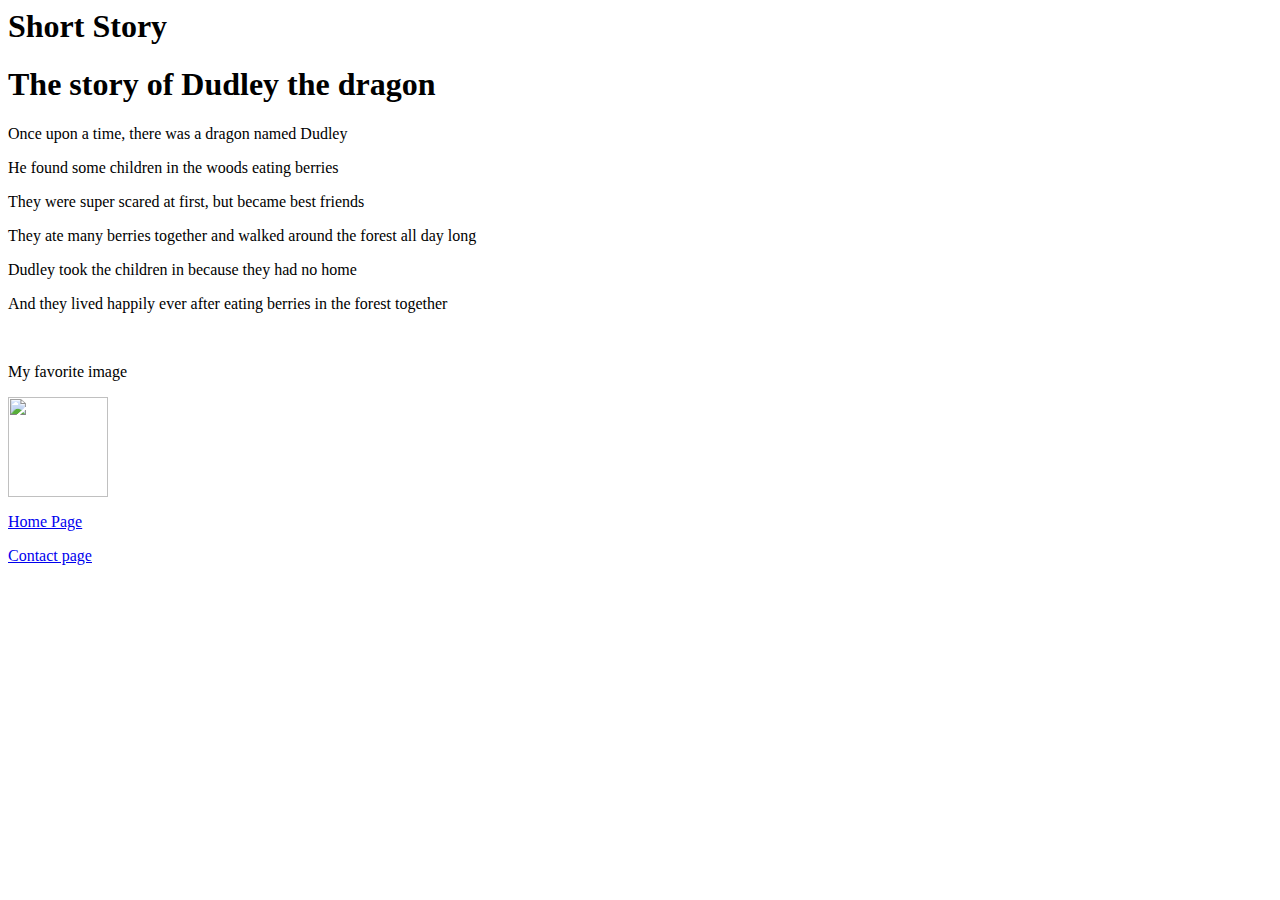
==== HW-7/secondpage.html @ c3343268 "Hw-7" ====
<html>
<head>
    <style>
        body {
            background-image: url(.."dudley.jpg");
        }
    </style>
        <title>my second page</title>
    </head>
        <body>
            <h1>Short Story</h1>
            <p></p>
        
        
        <h1>The story of Dudley the dragon</h1>
        <p>Once upon a time, there was a dragon named Dudley</p>
        <p>He found some children in the woods eating berries</p>
        <p>They were super scared at first, but became best friends</p>
        <p>They ate many berries together and walked around the forest all day long</p>
        <p>Dudley took the children in because they had no home</p>
        <p>And they lived happily ever after eating berries in the forest together</p>
       
        <br />
        <p>My favorite image</p>
        <img src="mypicturecode.JPG" height="100" width="100"/>
        <br />
       <p><a href="Homepage.html">Home Page</a></p>
       <p><a href="Thirdpage.html">Contact page</a></p>
</html>
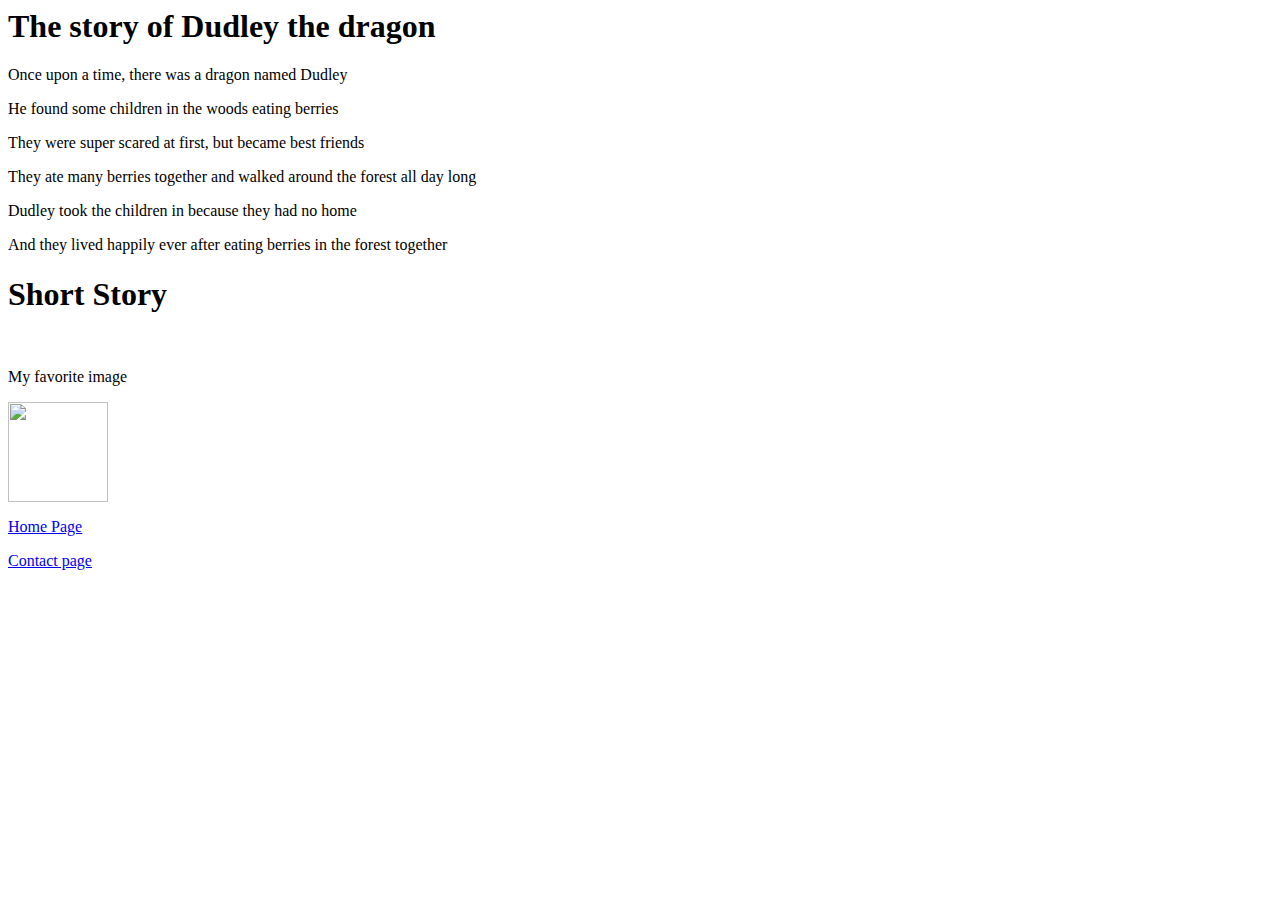
==== commit 92173b97: "HW-7" ====
--- a/HW-7/secondpage.html
+++ b/HW-7/secondpage.html
@@ -1,17 +1,14 @@
 <html>
 <head>
-    <style>
-        body {
-            background-image: url(.."dudley.jpg");
-        }
-    </style>
+   <link rel="stylesheet" href="msn.css">
+   <style>
+    body{
+        background-image: url("dudley.jpg");
+    }
+   </style> 
+ 
         <title>my second page</title>
     </head>
-        <body>
-            <h1>Short Story</h1>
-            <p></p>
-        
-        
         <h1>The story of Dudley the dragon</h1>
         <p>Once upon a time, there was a dragon named Dudley</p>
         <p>He found some children in the woods eating berries</p>
@@ -20,10 +17,20 @@
         <p>Dudley took the children in because they had no home</p>
         <p>And they lived happily ever after eating berries in the forest together</p>
        
+    </div>
+    
+            <h1>Short Story</h1>
+            <p></p>
+        
+        
+       
         <br />
         <p>My favorite image</p>
         <img src="mypicturecode.JPG" height="100" width="100"/>
         <br />
        <p><a href="Homepage.html">Home Page</a></p>
        <p><a href="Thirdpage.html">Contact page</a></p>
+    </body>
+   
+  
 </html>
--- a/HW-7/msn.css
+++ b/HW-7/msn.css
@@ -0,0 +1,27 @@
+div {
+    font-family: 'Trebuchet MS', 'Lucida Sans Unicode', 'Lucida Grande', 'Lucida Sans', Arial, sans-serif;
+    color: darkred;
+
+}
+span {
+    font-family: 'Gill Sans', 'Gill Sans MT', Calibri, 'Trebuchet MS', sans-serif;
+    color: rgb(0, 0, 207);
+    font-size: x-large;
+}
+
+.myClass{
+    font-size: xx-large;
+    color: rgb(123, 255, 0);
+    font-weight: bolder;
+}
+
+#myID{
+    font-size: xx-large;
+    font-family: fantasy;
+    color: darkorange;
+    font-weight: bolder;
+}
+
+body{
+    background-image: url("dudley.jpg");
+}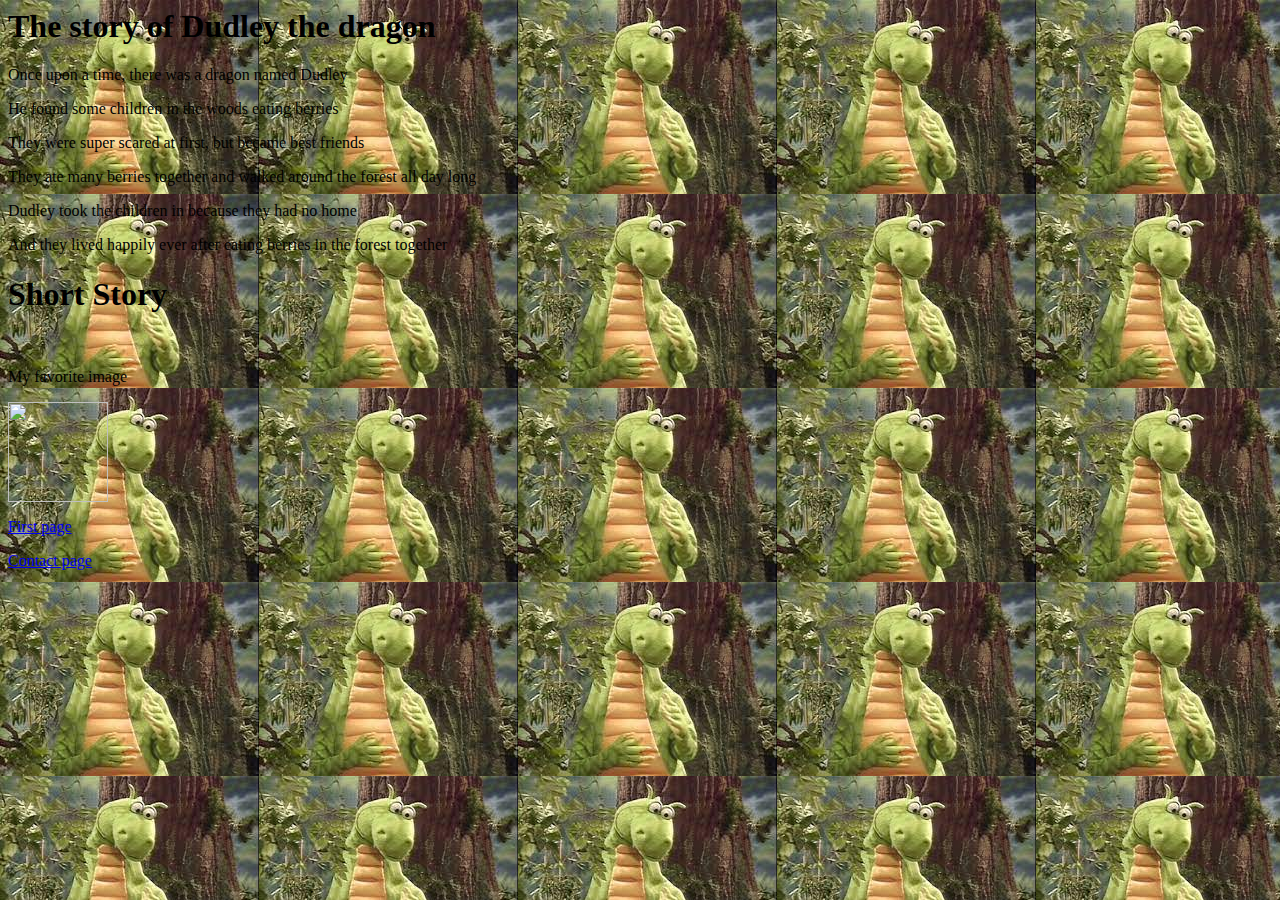
==== commit 12132b93: "HW-7" ====
--- a/HW-7/secondpage.html
+++ b/HW-7/secondpage.html
@@ -28,7 +28,7 @@
         <p>My favorite image</p>
         <img src="mypicturecode.JPG" height="100" width="100"/>
         <br />
-       <p><a href="Homepage.html">Home Page</a></p>
+       <p><a href="Firstpage.html">First page</a></p>
        <p><a href="Thirdpage.html">Contact page</a></p>
     </body>
    
--- a/HW-7/msn.css
+++ b/HW-7/msn.css
@@ -21,7 +21,3 @@
     color: darkorange;
     font-weight: bolder;
 }
-
-body{
-    background-image: url("dudley.jpg");
-}